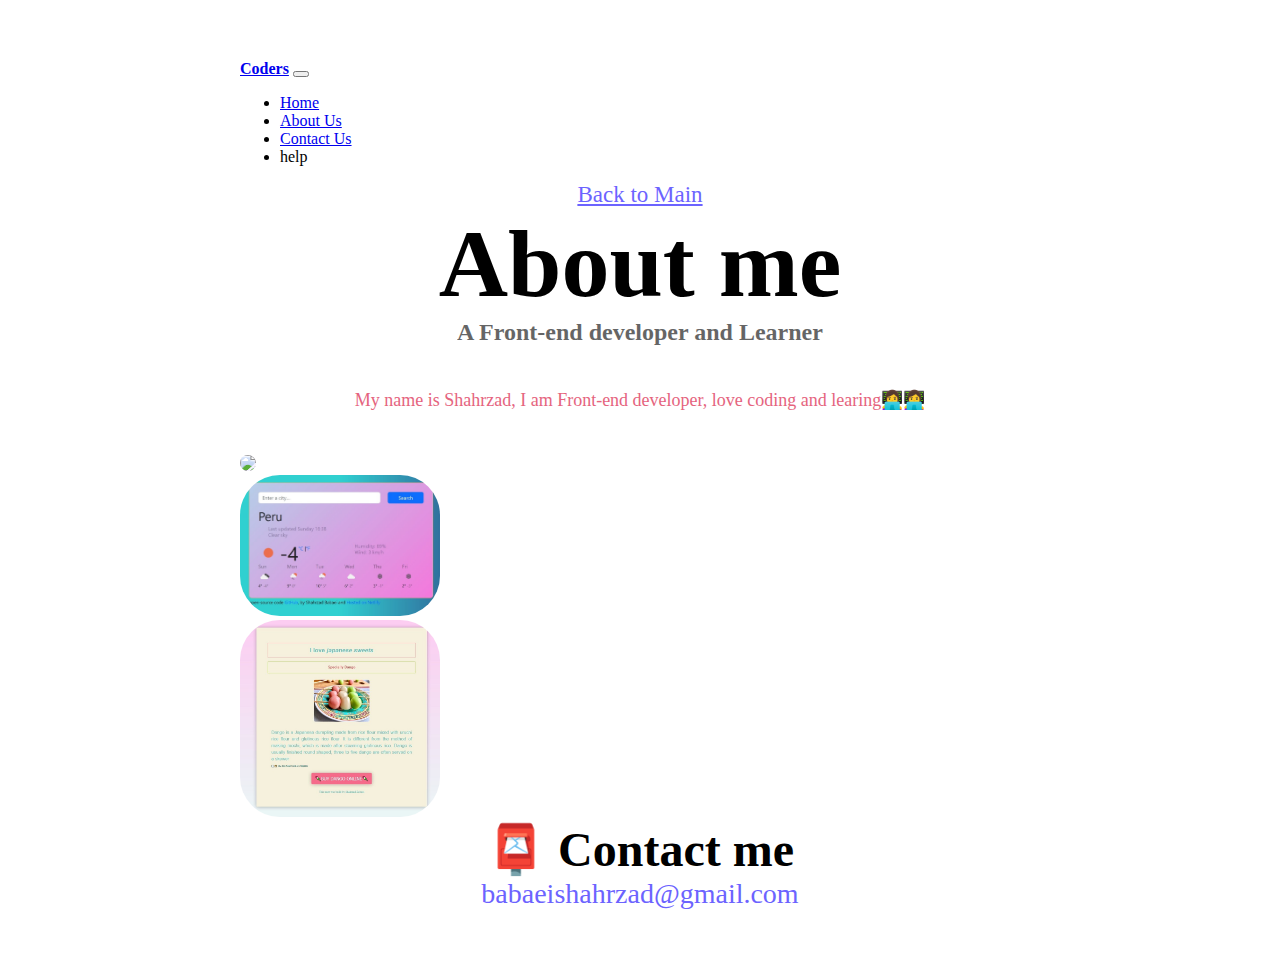
==== about.html @ 8f73186f "Add CSS and Html to portfolio" ====
<!DOCTYPE html>
<html lang="en">
  <head>
    <meta charset="UTF-8" />
    <meta http-equiv="X-UA-Compatible" content="IE=edge" />
    <meta name="viewport" content="width=device-width, initial-scale=1.0" />
    <title>Document</title>
    <link
      href="https://cdn.jsdelivr.net/npm/bootstrap@5.2.0-beta1/dist/css/bootstrap.min.css"
      rel="stylesheet"
      integrity="sha384-0evHe/X+R7YkIZDRvuzKMRqM+OrBnVFBL6DOitfPri4tjfHxaWutUpFmBp4vmVor"
      crossorigin="anonymous"
    />
    <script
      src="https://cdn.jsdelivr.net/npm/bootstrap@5.2.0-beta1/dist/js/bootstrap.bundle.min.js"
      integrity="sha384-pprn3073KE6tl6bjs2QrFaJGz5/SUsLqktiwsUTF55Jfv3qYSDhgCecCxMW52nD2"
      crossorigin="anonymous"
    ></script>
    <link rel="stylesheet" href="style.css" />
  </head>
  <body>
    <nav class="navbar navbar-expand-lg bg-body-tertiary">
      <div class="container-fluid">
        <a class="navbar-brand" href="index.html"
          ><img
            src="https://png.pngtree.com/png-vector/20190927/ourlarge/pngtree-computer-icon-png-image_1748799.jpg"
            alt=""
            class="logo"
          /><strong>Coders</strong></a
        >
        <button
          class="navbar-toggler"
          type="button"
          data-bs-toggle="collapse"
          data-bs-target="#navbarNav"
          aria-controls="navbarNav"
          aria-expanded="false"
          aria-label="Toggle navigation"
        >
          <span class="navbar-toggler-icon"></span>
        </button>
        <div class="collapse navbar-collapse" id="navbarNav">
          <ul class="navbar-nav">
            <li class="nav-item">
              <a class="nav-link active" aria-current="page" href="menu.html">Home</a>
            </li>
            <li class="nav-item">
              <a class="nav-link" href="about.html">About Us</a>
            </li>
            <li class="nav-item">
              <a class="nav-link" href="about.html#contact">Contact Us</a>
            </li>
            <li class="nav-item">
              <a class="nav-link disabled">help</a>
            </li>
          </ul>
        </div>
      </div>
    </nav>
    <a class="home-link" href="menu.html">Back to Main</a>
    <h1>About me</h1>
    <h3>A Front-end developer and Learner</h3>
    <div class="norm-p">
      <p>
        My name is Shahrzad, I am Front-end developer, love coding and
        learing👩‍💻👩‍💻
      </p>
    </div>
    <div class="container">
      <div class="about-img">
        <div class="row">
          <div class="col-sm-4">
            <img
              src="https://cdn5.vectorstock.com/i/1000x1000/66/74/lotus-yoga-logo-vector-35756674.jpg"
              class="img-fluid p-2 border"
            />
          </div>

          <div class="col-sm-4">
            <img class="img-fluid p-2 border" src="image/weather.jpg" />
          </div>

          <div class="col-sm-4">
            <img class="img-fluid p-2 border" src="image/Dango.jpg" />
          </div>
        </div>
        <div id="contact">
          <h2>📮 Contact me</h2>
          <a class="email-link" href="mailto:babaeishahrzad@gmail.com"
            >babaeishahrzad@gmail.com</a
          >
        </div>
      </div>
    </div>
  </body>
</html>
---- style.css ----
:root {
  --primary-color: #6c63ff;
  --secondary-color: #f5f2fe;
  --box-shadow: 0 5px 10px rgba(0, 0, 0, 0.3);
  --border-color: rgb(180, 110, 180);
  --third-color: #fff;
}

.logo {
  max-width: 100px;
}

.container img {
  max-width: 100%;

  height: auto;
  background-color: var(--secondary-color);
  border-radius: 40px;
}
.about-img img {
  max-height: auto;
  max-width: 200px;
}

.seting {
  display: flex;
  justify-content: space-around;
}
.paragh {
  border: 1px solid var(--border-color);
  flex: 1;
  padding: 20px;
  margin: 20px;
  background: var(--secondary-color);
  padding: 20px;
  border-radius: 4px;
  font-size: 18px;
  line-height: 1.5;
  text-align: center;
}
.norm-p p {
  border: 1px solid var(--third-color);
  flex: 1;
  padding: 20px;
  margin: 20px;
  background: var(--third-color);
  padding: 20px;
  border-radius: 4px;
  font-size: 18px;
  color: rgb(229, 100, 126);
  line-height: 1.5;
  text-align: center;
}
p {
  border: 1px solid var(--border-color);
  flex: 1;
  padding: 20px;
  margin: 20px;
  background: var(--secondary-color);
  padding: 20px;
  border-radius: 4px;
  font-size: 18px;
  line-height: 1.5;
  text-align: center;
}

body {
  margin: 60px auto;
  max-width: 800px;
}
h2 {
  font-size: 48px;
}
h1 {
  font-size: 96px;
}
h3 {
  font-size: 24px;
  opacity: 0.6;
}
h1,
h2,
h3 {
  text-align: center;
  margin: 0;
}
.button {
  display: flex;
  margin-top: 40px;
  justify-content: center;
}
.button a {
  margin: 20px;
  text-decoration: none;
  text-transform: capitalize;
  border-radius: 4px;
  padding: 20px 15px;
}
.about-link {
  color: var(--primary-color);
  border: 1px solid var(--primary-color);
}

.contact-fonts {
  font-size: 55px;
  margin: 20px auto;
}
.contact-link {
  box-shadow: var(--box-shadow);
  background: var(--primary-color);
  color: aliceblue;
}
.home-link {
  display: block;
  text-align: center;
  font-size: 23px;
  color: var(--primary-color);
}
.email-link {
  display: flex;
  justify-content: center;
  color: var(--primary-color);
  font-size: 28px;
  text-decoration: none;
}
.third-img {
  margin-top: 75px;
}
.second-img {
  margin-top: 80px;
}
.first-img {
  margin-top: 135px;
}
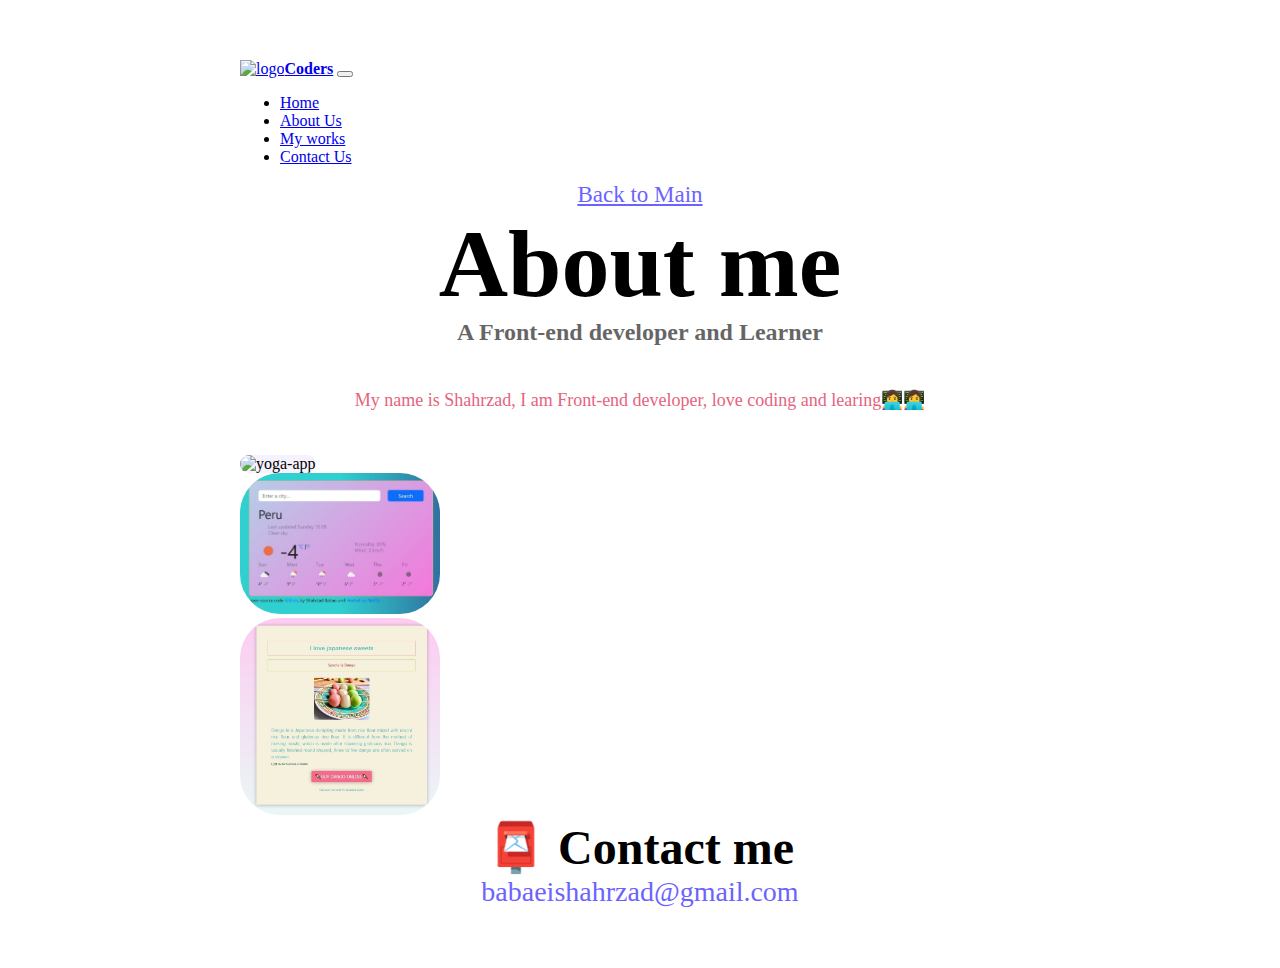
==== commit 034516ec: "seo checked" ====
--- a/about.html
+++ b/about.html
@@ -21,10 +21,10 @@
   <body>
     <nav class="navbar navbar-expand-lg bg-body-tertiary">
       <div class="container-fluid">
-        <a class="navbar-brand" href="index.html"
+        <a class="navbar-brand" href="index.html" title="home-page"
           ><img
             src="https://png.pngtree.com/png-vector/20190927/ourlarge/pngtree-computer-icon-png-image_1748799.jpg"
-            alt=""
+            alt="logo"
             class="logo"
           /><strong>Coders</strong></a
         >
@@ -42,22 +42,34 @@
         <div class="collapse navbar-collapse" id="navbarNav">
           <ul class="navbar-nav">
             <li class="nav-item">
-              <a class="nav-link active" aria-current="page" href="menu.html">Home</a>
+              <a
+                class="nav-link active"
+                aria-current="page"
+                href="work.html"
+                title="home-page"
+                >Home</a
+              >
             </li>
             <li class="nav-item">
-              <a class="nav-link" href="about.html">About Us</a>
+              <a class="nav-link" href="index.html" title="about-me"
+                >About Us</a
+              >
             </li>
             <li class="nav-item">
-              <a class="nav-link" href="about.html#contact">Contact Us</a>
+              <a class="nav-link" href="about.html" title="my-works"
+                >My works</a
+              >
             </li>
             <li class="nav-item">
-              <a class="nav-link disabled">help</a>
+              <a class="nav-link" href="contact.html" title="contact-me"
+                >Contact Us</a
+              >
             </li>
           </ul>
         </div>
       </div>
     </nav>
-    <a class="home-link" href="menu.html">Back to Main</a>
+    <a class="home-link" href="work.html" title="main">Back to Main</a>
     <h1>About me</h1>
     <h3>A Front-end developer and Learner</h3>
     <div class="norm-p">
@@ -73,20 +85,32 @@
             <img
               src="https://cdn5.vectorstock.com/i/1000x1000/66/74/lotus-yoga-logo-vector-35756674.jpg"
               class="img-fluid p-2 border"
+              alt="yoga-app"
             />
           </div>
 
           <div class="col-sm-4">
-            <img class="img-fluid p-2 border" src="image/weather.jpg" />
+            <img
+              class="img-fluid p-2 border"
+              src="image/weather.jpg"
+              alt="weather-app"
+            />
           </div>
 
           <div class="col-sm-4">
-            <img class="img-fluid p-2 border" src="image/Dango.jpg" />
+            <img
+              class="img-fluid p-2 border"
+              src="image/Dango.jpg"
+              alt="food-app"
+            />
           </div>
         </div>
         <div id="contact">
           <h2>📮 Contact me</h2>
-          <a class="email-link" href="mailto:babaeishahrzad@gmail.com"
+          <a
+            class="email-link"
+            href="mailto:babaeishahrzad@gmail.com"
+            title="email-address💻☎📧"
             >babaeishahrzad@gmail.com</a
           >
         </div>
--- a/style.css
+++ b/style.css
@@ -132,3 +132,21 @@
 .first-img {
   margin-top: 135px;
 }
+@media (max-width: 576px) {
+  h1 {
+    font-size: 48px;
+    line-height: 1.5;
+  }
+  h2 {
+    font-size: 32px;
+    text-align: center;
+  }
+  p {
+    text-align: center;
+  }
+  .project-link {
+    display: block;
+    text-align: center;
+    margin: 0 20px;
+  }
+}
